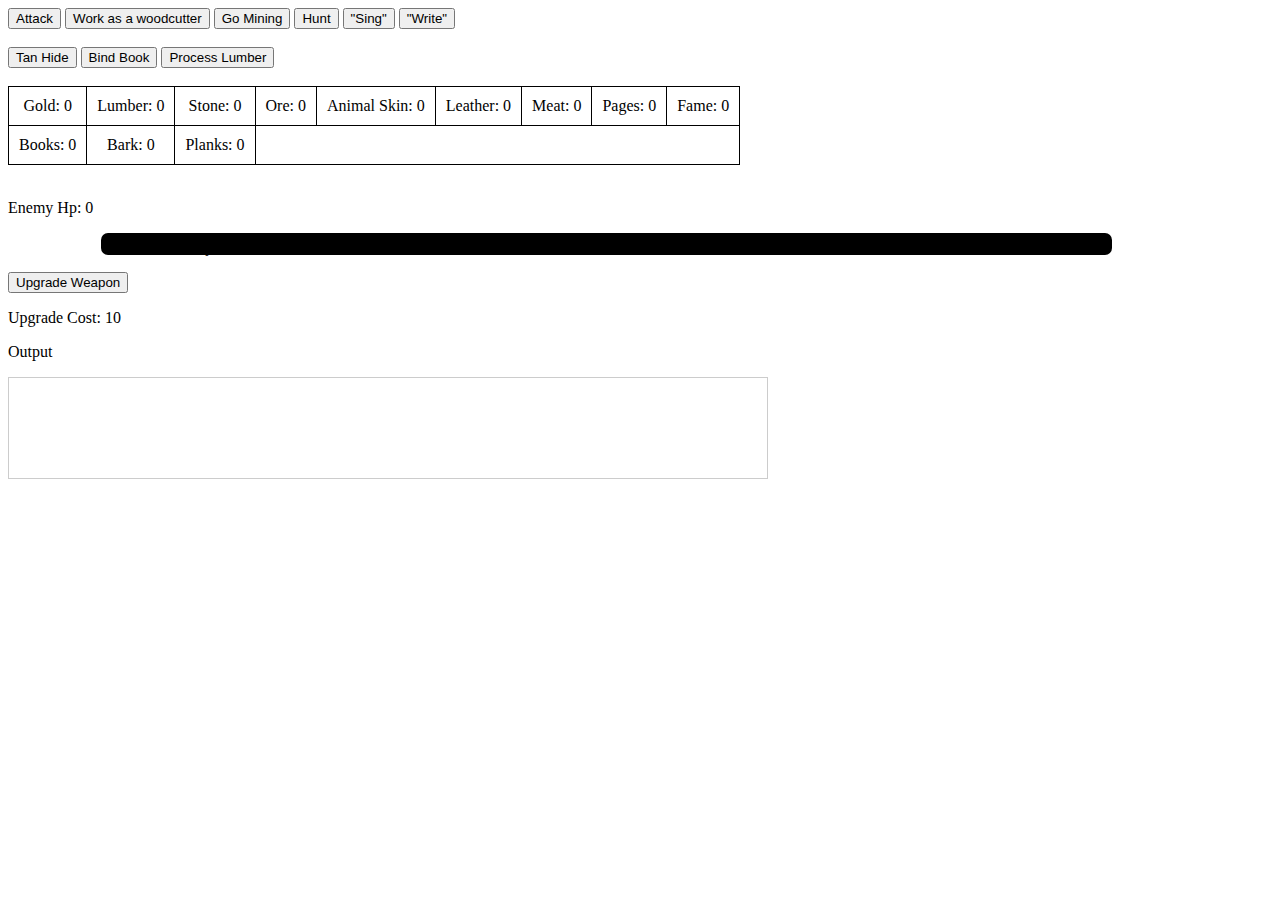
==== rpgIdleGame/rpg.html @ a882bbb7 "Add files via upload" ====
<!doctype html>
<html>
<head>
<meta charset="utf-8">
<title>Stat Man RPG</title>
<script src="rpg.js"></script>
<link rel="stylesheet" type="text/css" href="rpg.css">
</head>

<body>
<button id="AttackButton" onClick="preAttack()"> Attack </button>
<button onClick="woodcutting()">Work as a woodcutter</button>
<button onClick="mining()">Go Mining</button>
<button onClick="hunting()">Hunt</button>
<button onClick="bardship()">"Sing"</button>
<button onClick="writing()">"Write"</button>
<br>
<br>
<button onClick="tanHide()">Tan Hide</button>
<button onClick="bindBook()">Bind Book</button>
<button onClick="processLumber()">Process Lumber</button>
<br>
<br>
<table><tr>
<td>Gold: <span id="Gold">0</span></td>
<td>Lumber: <span id="Lumber">0</span></td>
<td>Stone: <span id="Stone">0</span></td>
<td>Ore: <span id="Ore">0</span></td>
<td>Animal Skin: <span id="Hide">0</span></td>
<td>Leather: <span id="Leather">0</span></td>
<td>Meat: <span id="Meat">0</span></td>
<td>Pages: <span id="Pages">0</span></td>
<td>Fame: <span id="Fame">0</span></td>
</tr>
<tr>
<td>Books: <span id="Books">0</span></td>
<td>Bark: <span id="Bark">0</span></td>
<td>Planks: <span id="Planks">0</span></td>
</tr>

</table>
<br>
	<p>Enemy Hp: <span id="EnemyHp">0</span></p>
<p align="center">Enemy HP: <progress id="EnemyHpBar" value="0" max="0"></progress></p>

<button onClick="upgradeWeapon()">Upgrade Weapon</button>
<p>Upgrade Cost: <span id="WeaponCost">10</span></p>

<p>Output</p>
<div style="height:100px;width:60%;border:1px solid #ccc;overflow:hidden;"><ol id="logger"></ol></div>

</body>
</html>
---- rpgIdleGame/rpg.css ----
ol li{
  list-style-type: none;
  overflow-x: hidden;
  overflow-y: auto;
  scroll-behavior: auto;
}
table, th, td {
  border: 1px solid black;
  border-collapse: collapse;
  padding: 10px;
  text-align: center;
}

progress {
  border-radius: 7px; 
  width: 80%;
  height: 22px;
  margin-left: -11.5%;
}
progress::-webkit-progress-bar {
  background-color: black;
  border-radius: 7px;
}
progress::-webkit-progress-value {
  background-color: darkred;
  border-radius: 1px;
}
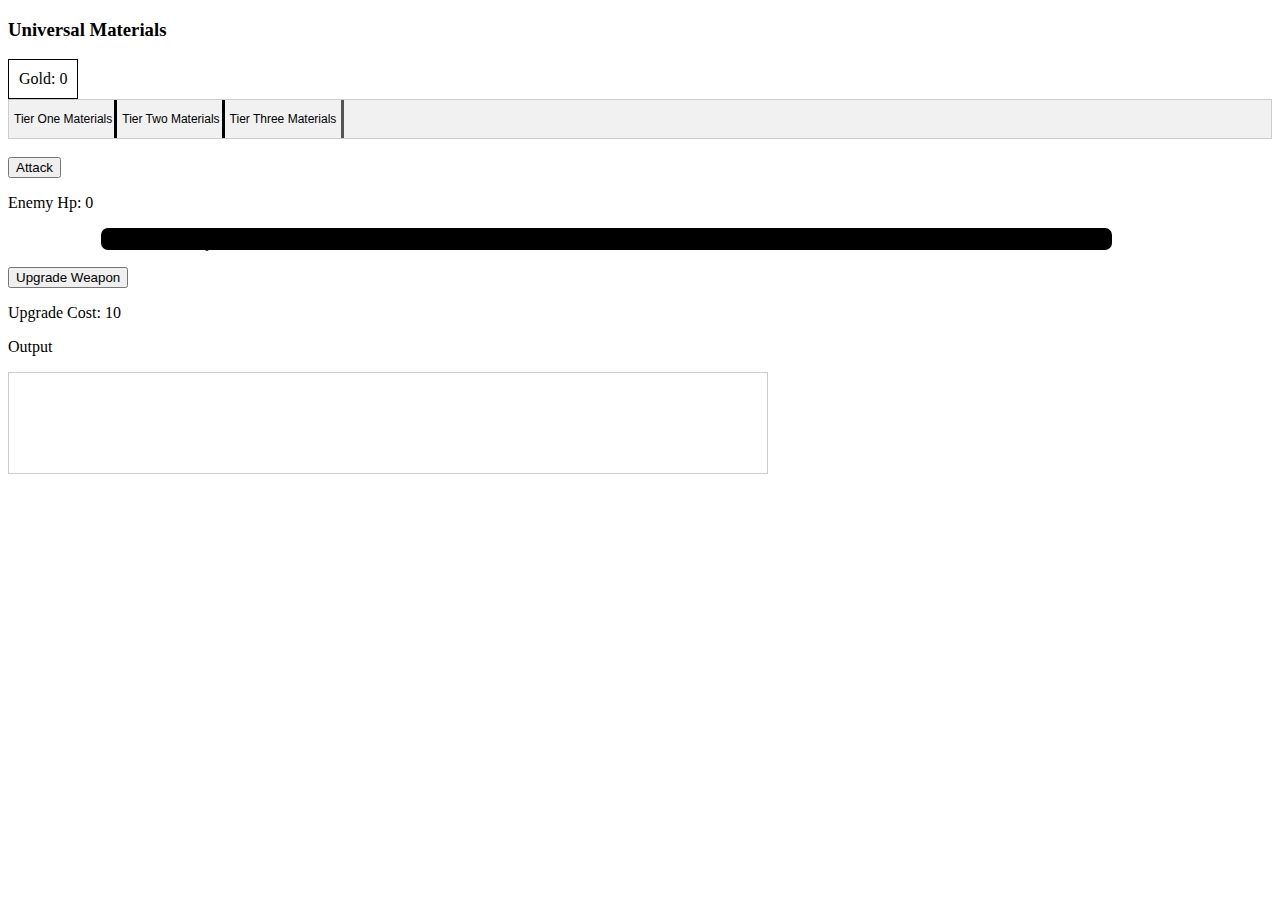
==== commit 9173c714: "Add files via upload" ====
--- a/rpgIdleGame/rpg.html
+++ b/rpgIdleGame/rpg.html
@@ -6,40 +6,65 @@
 <script src="rpg.js"></script>
 <link rel="stylesheet" type="text/css" href="rpg.css">
 </head>
+<h3>Universal Materials</h3>
+<table><tr>
+<td>Gold: <span id="Gold">0</span></td>
+</tr></table>
 
 <body>
-<button id="AttackButton" onClick="preAttack()"> Attack </button>
+<div class="tab">
+  <button class="tablinks" onclick="resourceTierSelect(event, 'TierOneM')">Tier One Materials</button>
+  <button class="tablinks" onclick="resourceTierSelect(event, 'TierTwoM')">Tier Two Materials</button>
+  <button class="tablinks" onclick="resourceTierSelect(event, 'TierThreeM')">Tier Three Materials</button>
+</div>
+
+
+
+<div id="TierOneM" class="tabcontent">
+ <br>
+ 
 <button onClick="woodcutting()">Work as a woodcutter</button>
 <button onClick="mining()">Go Mining</button>
 <button onClick="hunting()">Hunt</button>
 <button onClick="bardship()">"Sing"</button>
 <button onClick="writing()">"Write"</button>
-<br>
-<br>
-<button onClick="tanHide()">Tan Hide</button>
-<button onClick="bindBook()">Bind Book</button>
-<button onClick="processLumber()">Process Lumber</button>
-<br>
-<br>
+  
+  
 <table><tr>
-<td>Gold: <span id="Gold">0</span></td>
 <td>Lumber: <span id="Lumber">0</span></td>
 <td>Stone: <span id="Stone">0</span></td>
 <td>Ore: <span id="Ore">0</span></td>
 <td>Animal Skin: <span id="Hide">0</span></td>
-<td>Leather: <span id="Leather">0</span></td>
 <td>Meat: <span id="Meat">0</span></td>
 <td>Pages: <span id="Pages">0</span></td>
 <td>Fame: <span id="Fame">0</span></td>
 </tr>
-<tr>
+</table>
+<br>
+</div>
+
+<div id="TierTwoM" class="tabcontent">
+<br>
+
+<button onClick="tanHide()">Tan Hide</button>
+<button onClick="bindBook()">Bind Book</button>
+<button onClick="processLumber()">Process Lumber</button>
+
+<table><tr>
 <td>Books: <span id="Books">0</span></td>
 <td>Bark: <span id="Bark">0</span></td>
+<td>Leather: <span id="Leather">0</span></td>
 <td>Planks: <span id="Planks">0</span></td>
-</tr>
+</tr></table>
+<br>
+</div>
 
-</table>
+<div id="TierThreeM" class="tabcontent">
+  <p>Tier Three coming soon :D</p>
+</div>
 <br>
+
+<button id="AttackButton" onClick="preAttack()"> Attack </button>
 	<p>Enemy Hp: <span id="EnemyHp">0</span></p>
 <p align="center">Enemy HP: <progress id="EnemyHpBar" value="0" max="0"></progress></p>
 
--- a/rpgIdleGame/rpg.css
+++ b/rpgIdleGame/rpg.css
@@ -24,4 +24,41 @@
 progress::-webkit-progress-value {
   background-color: darkred;
   border-radius: 1px;
+}
+
+
+.tab {
+  overflow: hidden;
+  border: 1px solid #ccc;
+  background-color: #f1f1f1;
+}
+
+/* Style the buttons inside the tab */
+.tab button {
+  background-color: inherit;
+  float: left;
+  border: thin;
+  outline: inset;
+  cursor: pointer;
+  padding: 12px 5px;
+  transition: 0.3s;
+  font-size: 12px;
+}
+
+/* Change background color of buttons on hover */
+.tab button:hover {
+  background-color: #ddd;
+}
+
+/* Create an active/current tablink class */
+.tab button.active {
+  background-color: #ccc;
+}
+
+/* Style the tab content */
+.tabcontent {
+  display: none;
+  padding: 6px 12px;
+  border: 1px solid #ccc;
+  border-top: none;
 }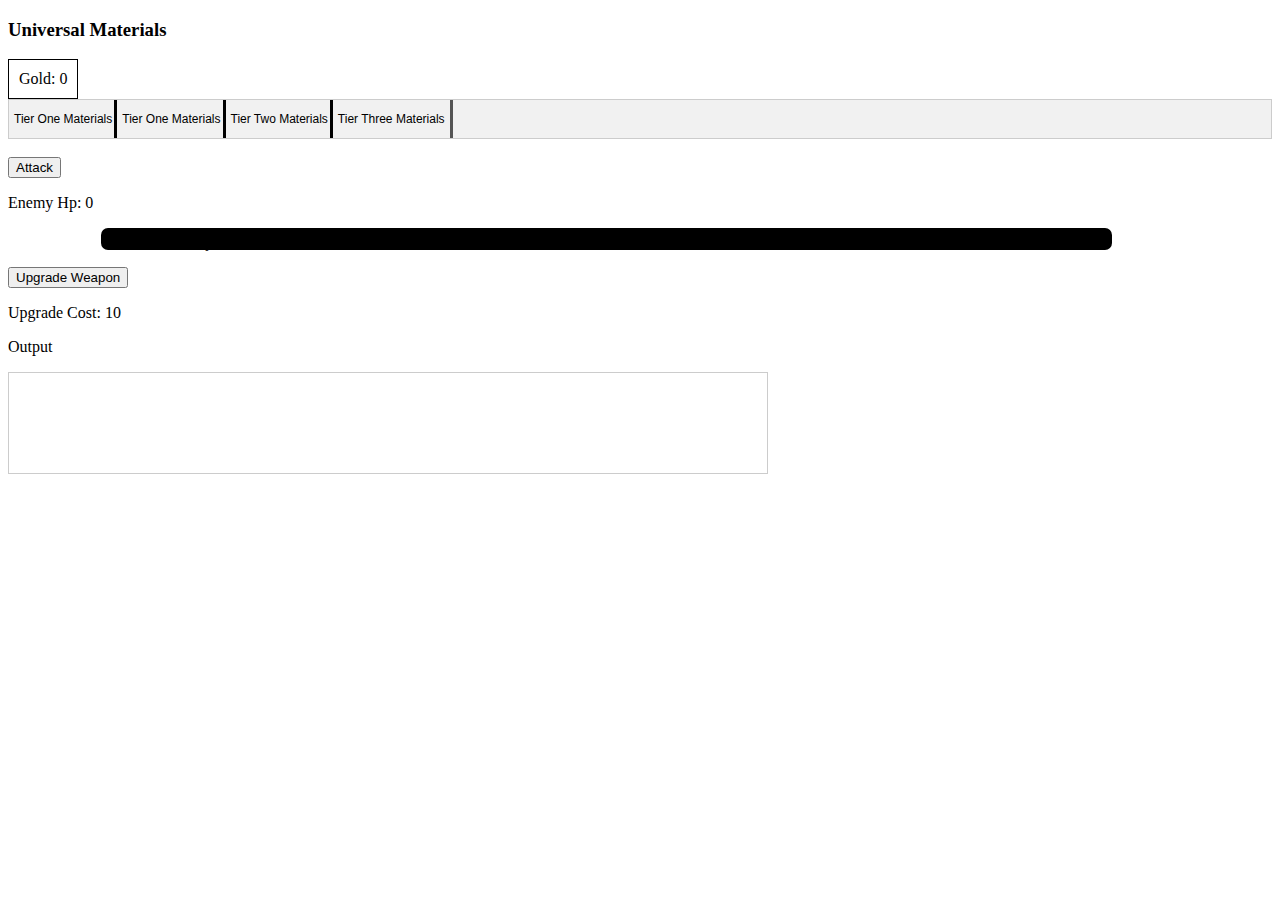
==== commit ed910ba4: "Add files via upload" ====
--- a/rpgIdleGame/rpg.html
+++ b/rpgIdleGame/rpg.html
@@ -13,6 +13,7 @@
 
 <body>
 <div class="tab">
+ <button class="tablinks" onclick="resourceTierSelect(event, 'TierOneM')">Tier One Materials</button>
   <button class="tablinks" onclick="resourceTierSelect(event, 'TierOneM')">Tier One Materials</button>
   <button class="tablinks" onclick="resourceTierSelect(event, 'TierTwoM')">Tier Two Materials</button>
   <button class="tablinks" onclick="resourceTierSelect(event, 'TierThreeM')">Tier Three Materials</button>
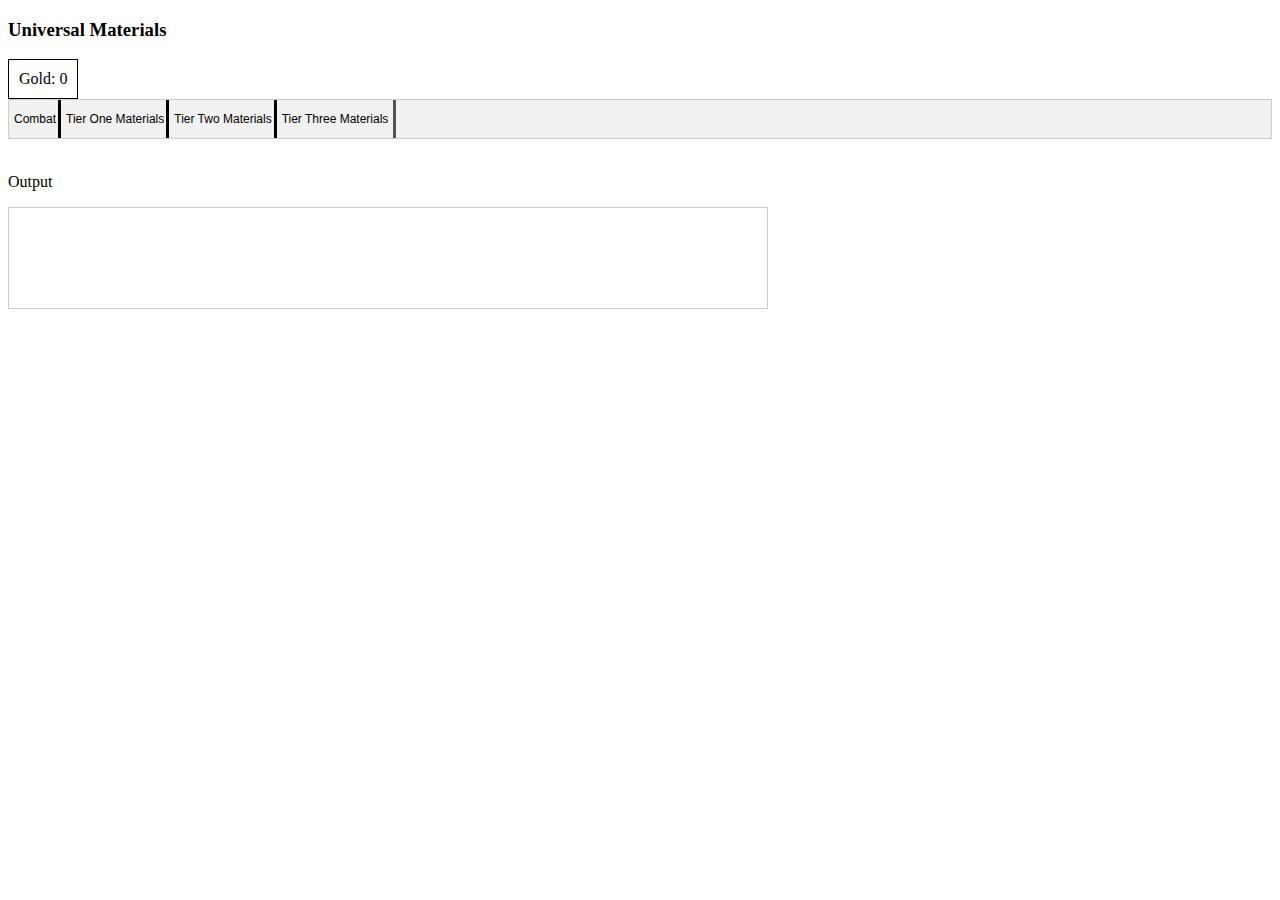
==== commit b6c75718: "Updated rpg files" ====
--- a/rpgIdleGame/rpg.html
+++ b/rpgIdleGame/rpg.html
@@ -13,24 +13,33 @@
 
 <body>
 <div class="tab">
- <button class="tablinks" onclick="resourceTierSelect(event, 'TierOneM')">Tier One Materials</button>
+ <button class="tablinks" onclick="resourceTierSelect(event, 'Combat')">Combat</button>
   <button class="tablinks" onclick="resourceTierSelect(event, 'TierOneM')">Tier One Materials</button>
   <button class="tablinks" onclick="resourceTierSelect(event, 'TierTwoM')">Tier Two Materials</button>
   <button class="tablinks" onclick="resourceTierSelect(event, 'TierThreeM')">Tier Three Materials</button>
 </div>
 
+<div id="Combat" class="tabcontent">
+
+  <button id="AttackButton" onClick="preAttack()"> Attack </button>
+  	<p>Enemy Hp: <span id="EnemyHp">0</span></p>
+  <p align="center">Enemy HP: <progress id="EnemyHpBar" value="0" max="0"></progress></p>
+
+  <button onClick="upgradeWeapon()">Upgrade Weapon</button>
+  <p>Upgrade Cost: <span id="WeaponCost">10</span></p>
+</div>
 
 
 <div id="TierOneM" class="tabcontent">
  <br>
- 
+
 <button onClick="woodcutting()">Work as a woodcutter</button>
 <button onClick="mining()">Go Mining</button>
 <button onClick="hunting()">Hunt</button>
 <button onClick="bardship()">"Sing"</button>
 <button onClick="writing()">"Write"</button>
-  
-  
+<br>
+<br>
 <table><tr>
 <td>Lumber: <span id="Lumber">0</span></td>
 <td>Stone: <span id="Stone">0</span></td>
@@ -65,13 +74,6 @@
 </div>
 <br>
 
-<button id="AttackButton" onClick="preAttack()"> Attack </button>
-	<p>Enemy Hp: <span id="EnemyHp">0</span></p>
-<p align="center">Enemy HP: <progress id="EnemyHpBar" value="0" max="0"></progress></p>
-
-<button onClick="upgradeWeapon()">Upgrade Weapon</button>
-<p>Upgrade Cost: <span id="WeaponCost">10</span></p>
-
 <p>Output</p>
 <div style="height:100px;width:60%;border:1px solid #ccc;overflow:hidden;"><ol id="logger"></ol></div>
 
